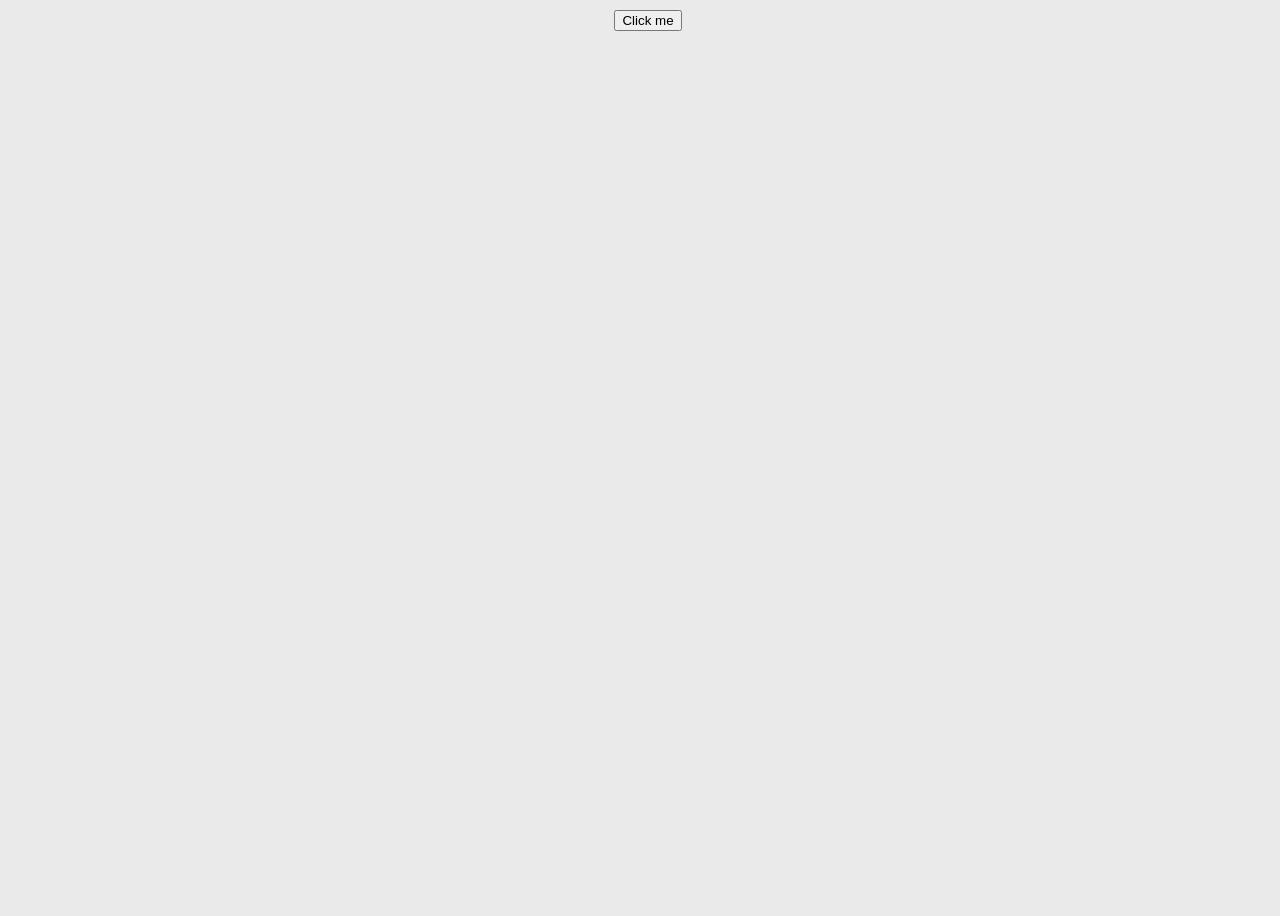
==== random-color/index.html @ 01893218 "Random color" ====
<!DOCTYPE html>
<html lang="en">
<head>
    <meta charset="UTF-8">
    <meta name="viewport" content="width=device-width, initial-scale=1.0">
    <title>Document</title>
    <link href="./style.css" rel="stylesheet">
</head>
<body>
    
    <div class="container">

        <button id="generator">Click me</button>

        <div class="squareContainer">

        </div>

    </div>

<script src="./index.js"></script>

</body>
</html>
---- random-color/style.css ----
body {
  background-color: #eaeaea;
}

button {
  margin-bottom: 3rem;
  position: fixed;
  top: 10px;
}

.container {
  width: 100vw;
  height: 100vh;
  display: flex;
  align-items: center;
  justify-content: center;
  flex-direction: column;
}

.square {
  display: inline-block;
  width: 100px;
  height: 100px;
  background-color: red;
  margin-right: 1rem;
}

.square-container {
  display: flex;
  flex-direction: row;
}

/*# sourceMappingURL=style.css.map */
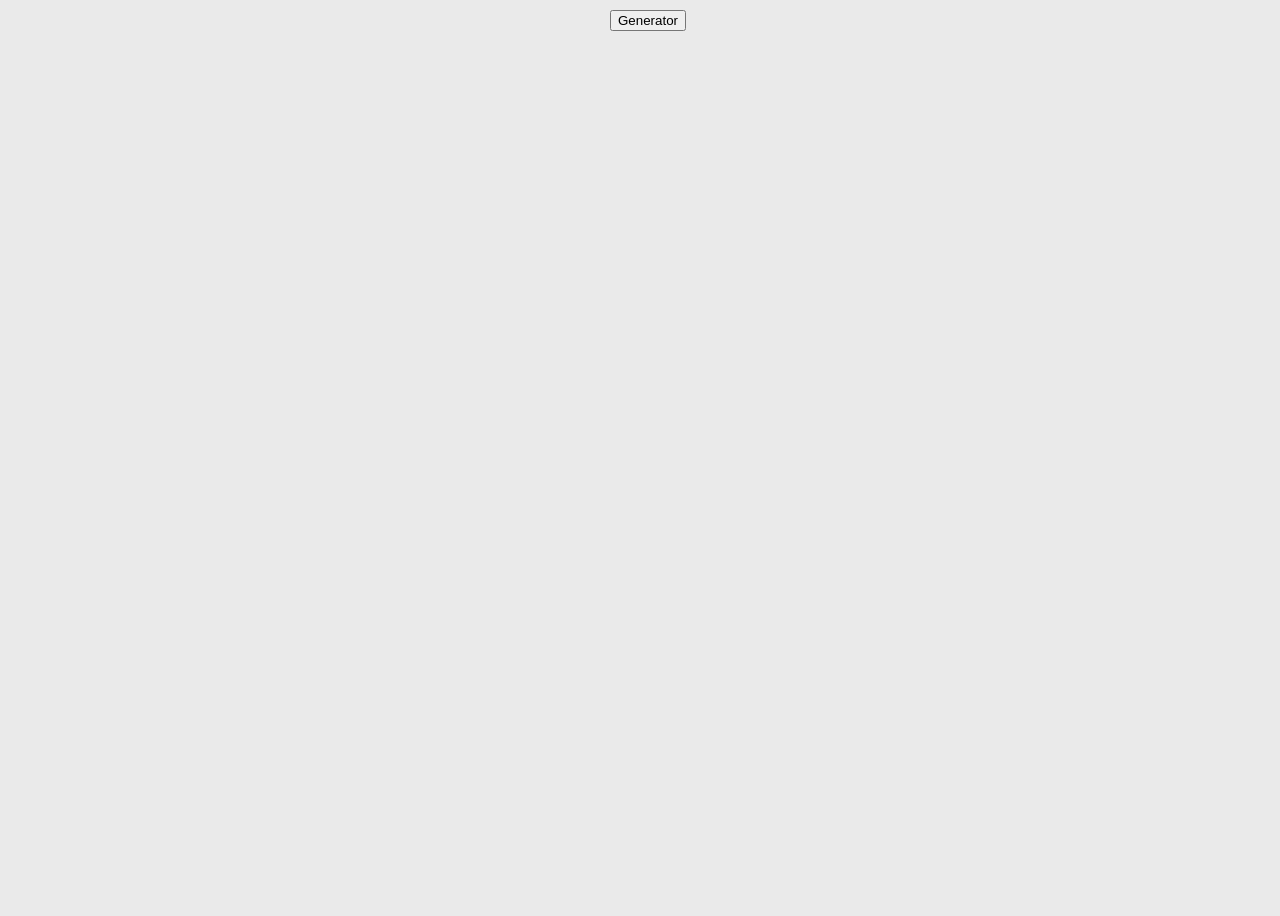
==== commit 8d6118bf: "chore: Readme" ====
--- a/random-color/index.html
+++ b/random-color/index.html
@@ -10,7 +10,7 @@
     
     <div class="container">
 
-        <button id="generator">Click me</button>
+        <button id="generator">Generator</button>
 
         <div class="squareContainer">
 
